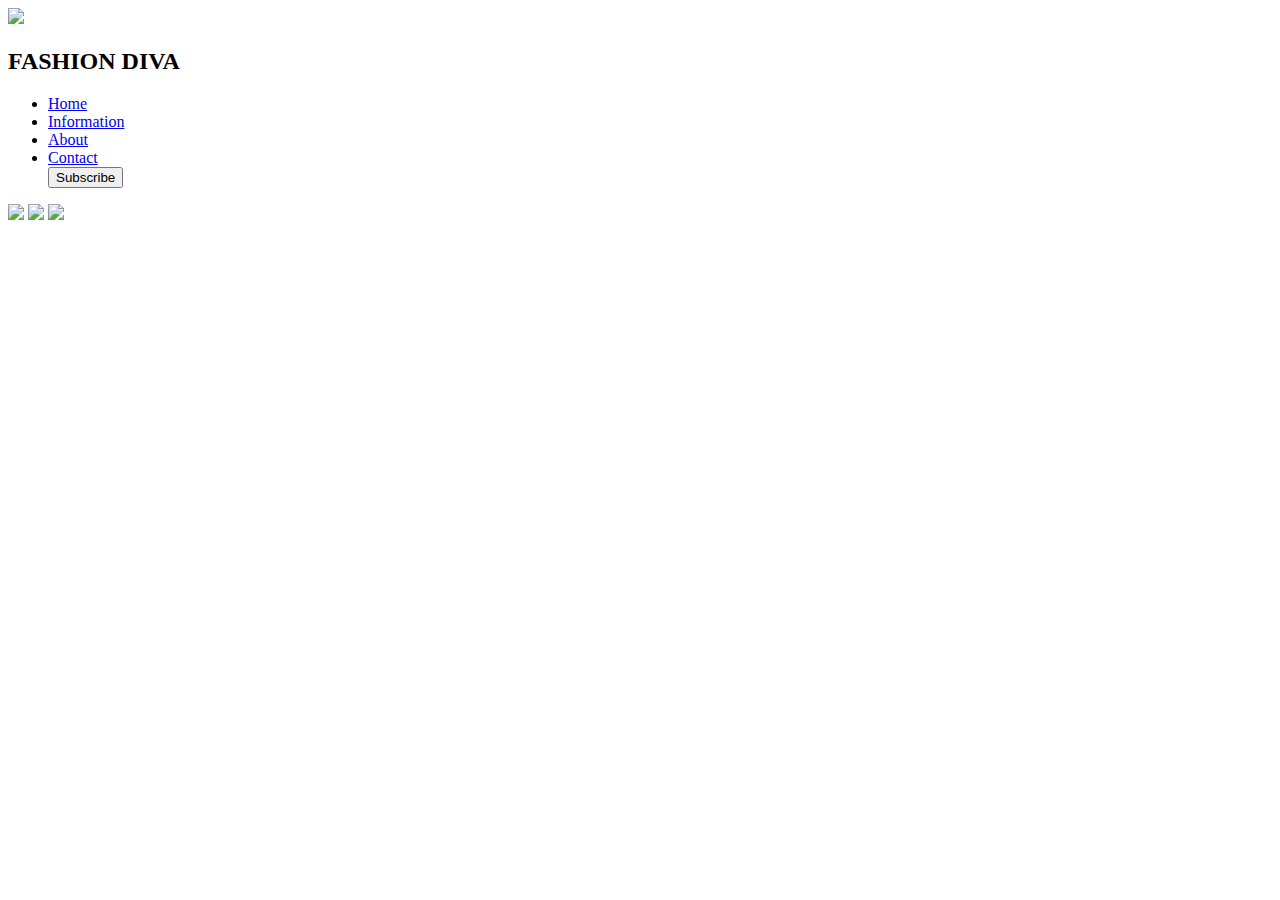
==== index.html @ dc7d7a0b "Rename Index.html to index.html" ====
<!DOCTYPE html>
<html lang="en">
<head>
  <meta charset="UTF-8">
  <meta name="viewport" content="width=device-width, initial-scale=1.0">
  <link rel="stylesheet" href="Style.css">
  <title>FASHION DIVA</title>
</head>
<body>
  <div class="coding">


    
    <img src="images/logo.jfif" class="sur">
    <nav>
      <h2 class="logo"><span>FASHION</span> DIVA</h2>
      <ul>

       
        <li><a href="index.html">Home</a></li>
        <li><a href="Information.html">Information</a></li>
        <li><a href="About.html">About</a></li>
        <li><a href="Contact.html">Contact</a></li>
        <button type="button">Subscribe</button>


      </ul>
    </nav>
  </div>

  <div class="container">
    <div class="wrapper">
    <img src="logo.png" />
    <img src="https://tr.rbxcdn.com/180DAY-098c9fa48af0a2b45342c431405df124/768/432/Image/Webp/noFilter" />
    <img src="https://tr.rbxcdn.com/180DAY-74394474e40aacd60d0115b86ae7c857/768/432/Image/Webp/noFilter" />
   <ul>

  

</body>
</html>
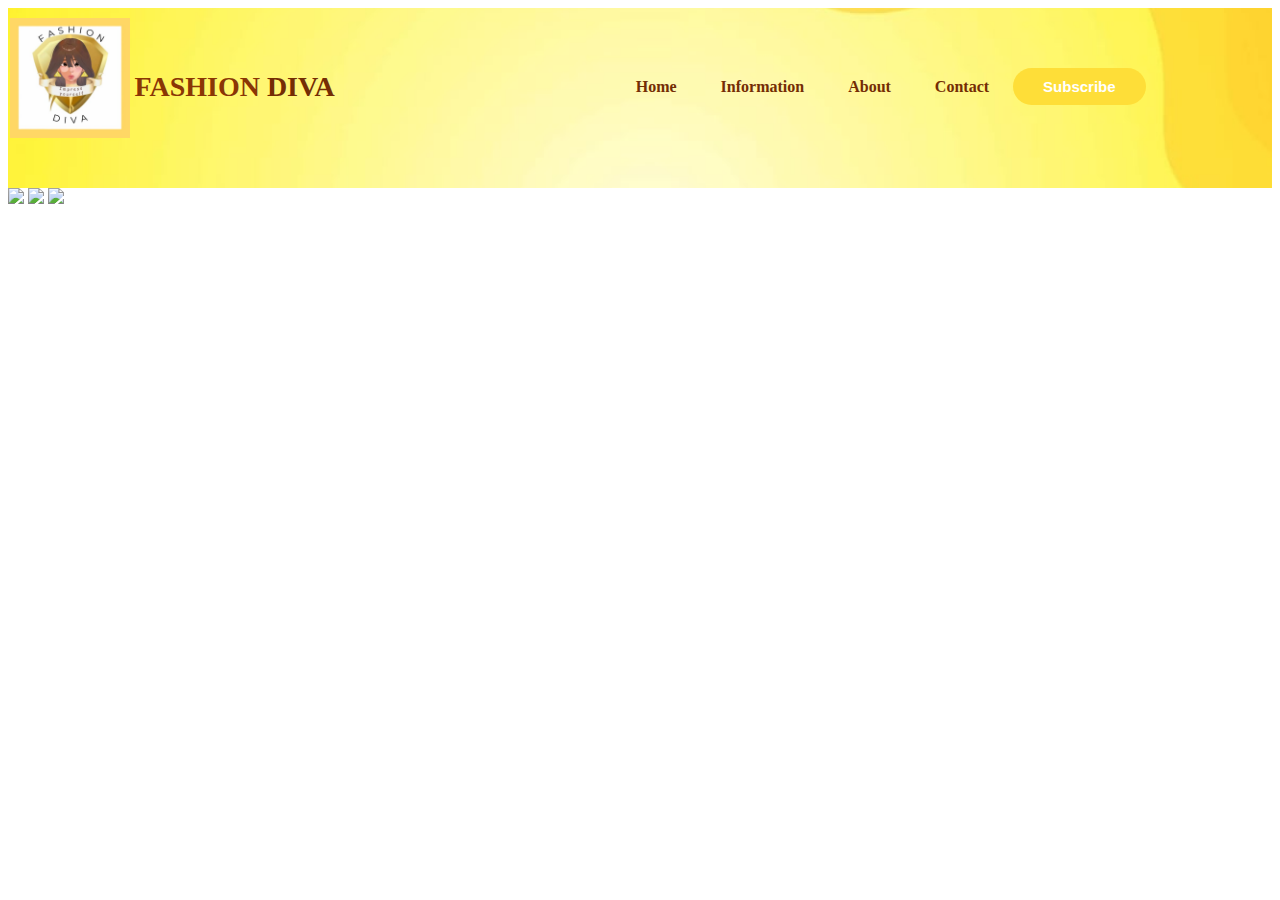
==== commit f9ab9e41: "Update index.html" ====
--- a/index.html
+++ b/index.html
@@ -7,6 +7,9 @@
   <title>FASHION DIVA</title>
 </head>
 <body>
+  <header class="header-area header-sticky">
+    <div class="container">
+        <div class="row">
   <div class="coding">
 
 
--- a/Style.css
+++ b/Style.css
@@ -0,0 +1,178 @@
+{
+    margin: 0;
+    padding: 0;
+    box-sizing: border-box;
+    font-family: 'Gill Sans', 'Gill Sans MT', Calibri, 'Trebuchet MS', sans-serif;
+
+
+}
+
+.coding {
+    height: 20vh;
+    width: 100%;
+    background-image: url(images/image.jfif);
+    background-size: cover;
+    background-position: center;
+
+nav {
+    display: flex;
+    align-items: center;
+    justify-content: space-between;
+    padding-top: 40px;
+    padding-left: 10%;
+    padding-right: 10%;
+
+}
+
+
+.logo{
+    color: rgb(116, 45, 4);
+    font-size: 28px;
+
+}
+
+span{
+    color: rgb(138, 54, 5);
+
+}
+
+nav ul li{
+    list-style-type: none;
+    display: inline-block;
+    padding: 10px 20px;
+
+}
+
+nav ul li a{
+    color: rgb(116, 45, 4);
+    text-decoration: none;
+    font-weight: bold;
+
+
+}
+
+nav ul li a:hover{
+    color: #fede38;
+    transition: 0.3s;
+}
+
+button{
+    border: none;
+    border-radius: 20px;
+    background-color: #fede38;
+    color: white;
+    padding: 10px 30px;
+    font-weight: bold;
+    font-size: 15px;
+    transition: .5s;
+}
+
+button:hover{
+    transform: scale(1.1);
+    cursor: pointer;
+
+
+}
+
+button:active{
+    color: #ea1538;
+    background-color: rgb(255, 255, 255);
+}
+
+.sur {
+    position: fixed;
+    height: auto;
+    left: 0px;
+    width: 120px;
+	padding: 10px;
+
+}
+
+.h {
+    text-align: center;
+    
+}
+
+.slide-wrapper {
+    position: relative;
+    max-width: 48rem;
+    margin: 0 auto;
+}
+
+.slider {
+    display: flex;
+    aspect-ratio: 16 / 9;
+    overflow-x: auto;
+    scroll-snap-type: x mandatory;
+}
+
+  .container {
+    width: 57vmin;
+    position: absolute;
+    transform: translate(-50%, -50%);
+    top: 50%;
+    left: 50%;
+    overflow: hidden;
+    border: 20px solid #ffffff;
+    border-radius: 8px;
+    box-shadow: 10px 25px 30px rgba(30, 30, 200, 0.3);
+  }
+  .wrapper {
+    width: 100%;
+    display: flex;
+    animation: slide 12s infinite;
+  }
+  img {
+    width: 100%;
+  }
+  @keyframes slide {
+    0% {
+      transform: translateX(0);
+    }
+    33% {
+      transform: translateX(0);
+    }
+    38% {
+      transform: translateX(-100%);
+    }
+    66% {
+      transform: translateX(-100%);
+    }
+    71% {
+      transform: translateX(-200%);
+    }
+    100% {
+      transform: translateX(-200%);
+    }
+  }
+
+header{
+    background-color: hsl(0, 0%, 86%);
+    text-align: center;
+    padding: 25px;
+}
+.navbar{
+    background-color: hsl(0, 0%, 15%);
+    height: 50px;
+}
+main{
+	display: flex;
+	padding-left: 330px;
+	padding-top: 150px;
+	font-size: 18px;
+}
+section{
+	font-size: 20px;
+}
+footer{
+    display: block;
+    clear: both;
+    background-color: hsl(0, 0%, 86%);
+    text-align: center;
+    padding: 25px;
+}
+@media screen and (max-width:600px){
+    aside, section, article{
+        width: 100%;
+    }
+}
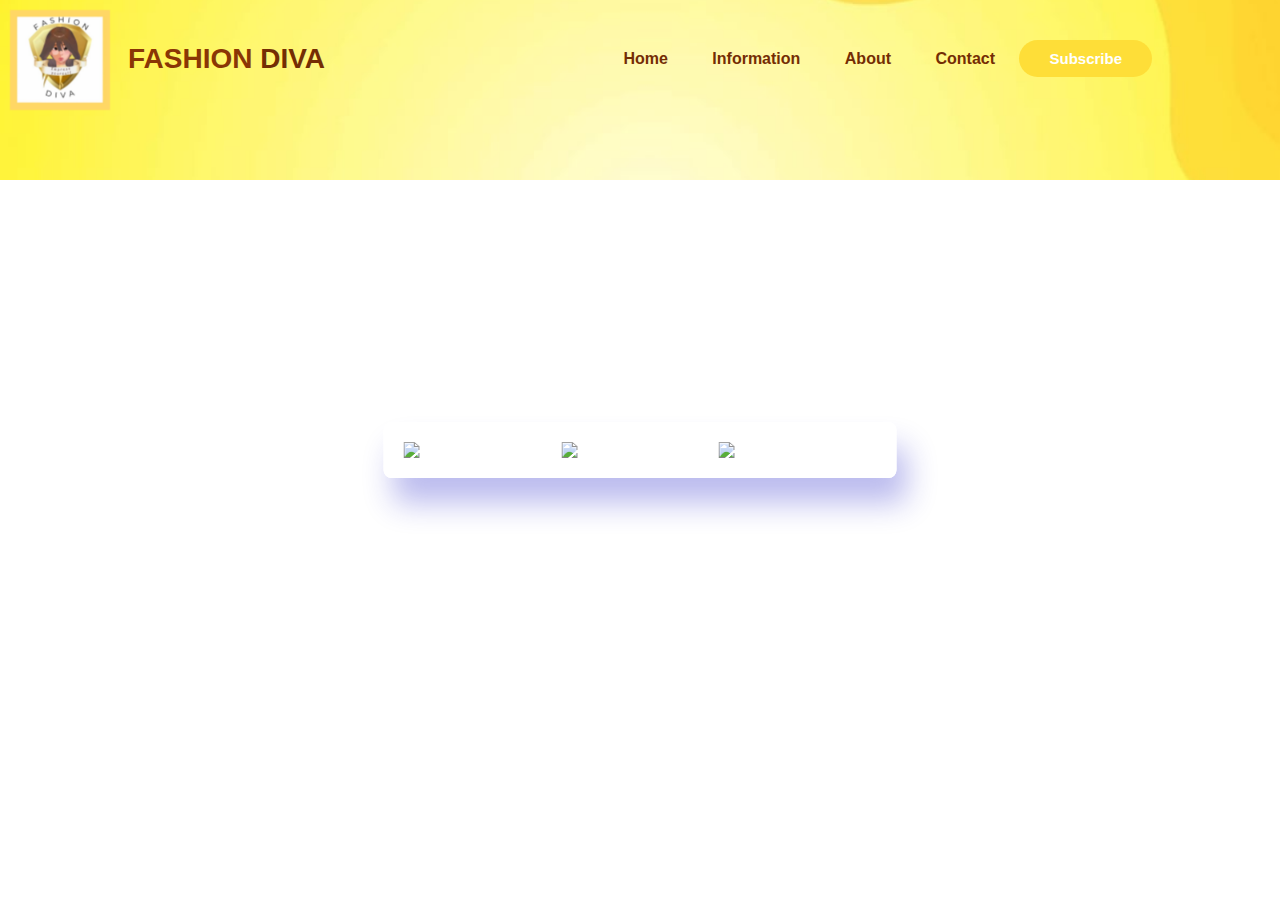
==== commit 40c9809b: "Update index.html" ====
--- a/index.html
+++ b/index.html
@@ -7,9 +7,6 @@
   <title>FASHION DIVA</title>
 </head>
 <body>
-  <header class="header-area header-sticky">
-    <div class="container">
-        <div class="row">
   <div class="coding">
 
 
--- a/Style.css
+++ b/Style.css
@@ -1,4 +1,4 @@
-{
+*{
     margin: 0;
     padding: 0;
     box-sizing: border-box;
@@ -13,6 +13,7 @@
     background-image: url(images/image.jfif);
     background-size: cover;
     background-position: center;
+}
 
 nav {
     display: flex;
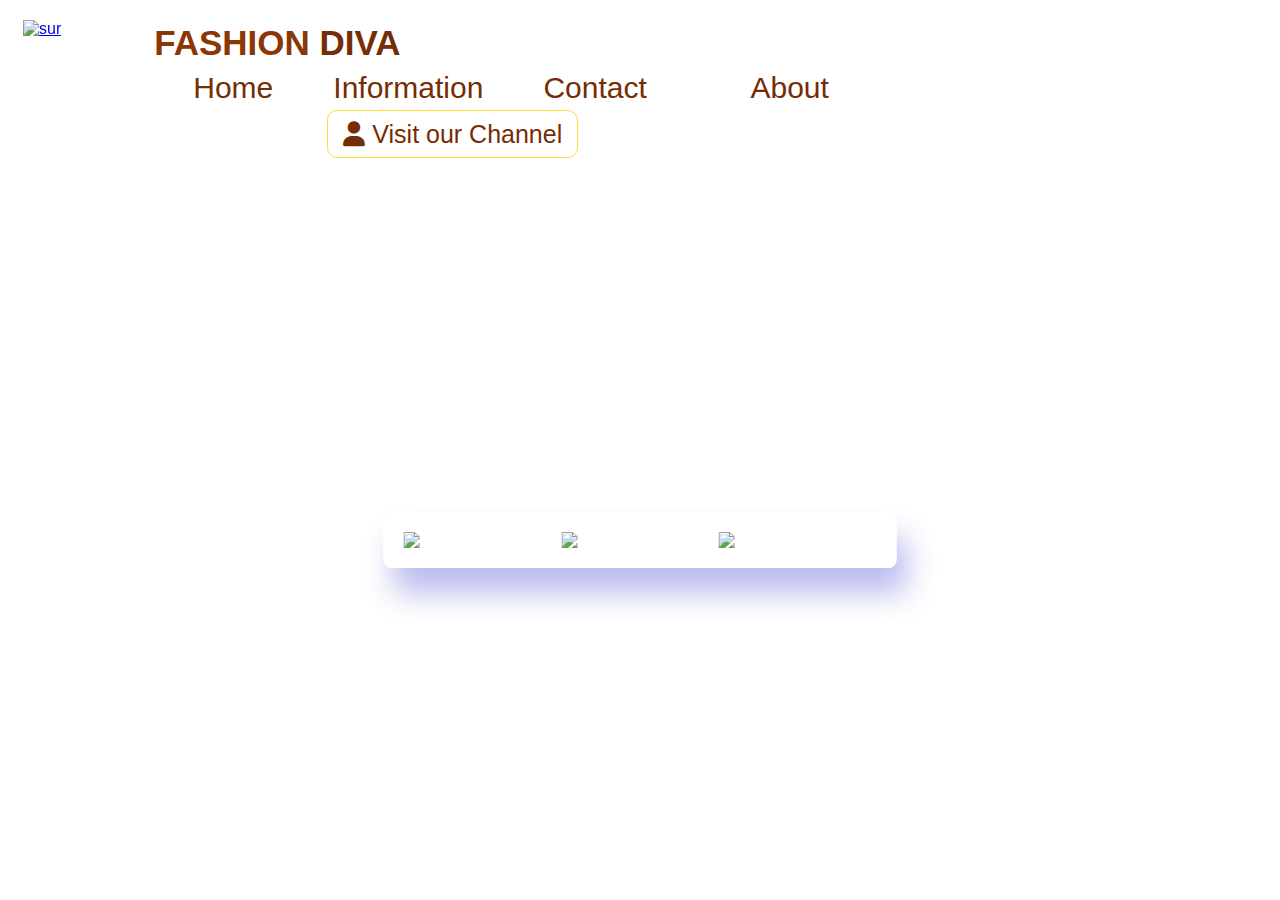
==== commit 3a5e3815: "Update index.html" ====
--- a/index.html
+++ b/index.html
@@ -2,40 +2,50 @@
 <html lang="en">
 <head>
   <meta charset="UTF-8">
+  <link rel="shortcut icon" type="x-icon" href="logo.png">
   <meta name="viewport" content="width=device-width, initial-scale=1.0">
   <link rel="stylesheet" href="Style.css">
+  <link rel="stylesheet" href="https://cdnjs.cloudflare.com/ajax/libs/font-awesome/6.4.2/css/all.min.css">
+
   <title>FASHION DIVA</title>
 </head>
 <body>
   <div class="coding">
-
-
-    
-    <img src="images/logo.jfif" class="sur">
+    <a href= "Home.html" class="sur">
+    <img src="logo.png" alt="sur">
+  </a>
     <nav>
       <h2 class="logo"><span>FASHION</span> DIVA</h2>
       <ul>
-
-       
-        <li><a href="index.html">Home</a></li>
+        
+        <li><a href="Home.html">Home</a></li>
         <li><a href="Information.html">Information</a></li>
-        <li><a href="About.html">About</a></li>
-        <li><a href="Contact.html">Contact</a></li>
-        <button type="button">Subscribe</button>
-
-
+        <li><a href="contact.html">Contact</li>
+        <li><a href="about.html">About</li>
       </ul>
     </nav>
-  </div>
-
+      <div class="box">
+        <a class="button" href="#popup1"><i class="fa fa-user"></i> Visit our Channel</a>
+      </div>
+      <section>
+      <div id="popup1" class="overlay">
+        <div class="popup">
+              <span class="header_title"></span>
+          <a class="close" href="#">&times;</a>
+          <div class="content">
+            <div class="channel_yt">
+                      <a href="https://www.youtube.com/@fash1on_div4" class="social_box">
+                        <span class="icon"><i class="fab fa-youtube"></i></span>
+                        <span class="icon_title">Connect with YouTube</span>
+                      </a>
+          </div>
+          </div>
+        </section>
   <div class="container">
     <div class="wrapper">
     <img src="logo.png" />
     <img src="https://tr.rbxcdn.com/180DAY-098c9fa48af0a2b45342c431405df124/768/432/Image/Webp/noFilter" />
     <img src="https://tr.rbxcdn.com/180DAY-74394474e40aacd60d0115b86ae7c857/768/432/Image/Webp/noFilter" />
    <ul>
-
-  
-
 </body>
 </html>
--- a/Style.css
+++ b/Style.css
@@ -1,179 +1,282 @@
 *{
-    margin: 0;
-    padding: 0;
-    box-sizing: border-box;
-    font-family: 'Gill Sans', 'Gill Sans MT', Calibri, 'Trebuchet MS', sans-serif;
+  margin: 0;
+  padding: 0;
+  box-sizing: border-box;
+  font-family: 'Gill Sans', 'Gill Sans MT', Calibri, 'Trebuchet MS', sans-serif;
 
 
 }
 
 .coding {
-    height: 20vh;
-    width: 100%;
-    background-image: url(images/image.jfif);
-    background-size: cover;
-    background-position: center;
+  height: 25vh;
+  width: 100%;
+  background-image: url(image.png);
+  background-size: cover;
+  background-repeat: no-repeat;
+  padding: 10px 16px;
 }
 
 nav {
-    display: flex;
-    align-items: center;
-    justify-content: space-between;
-    padding-top: 40px;
-    padding-left: 10%;
-    padding-right: 10%;
-
+  display: block;
+  line-height: 25px;
+  float: left;
+  align-items: center;
+  justify-content: center;
+  padding-top: 20px;
+  padding-left: 11%;
 }
 
 
 .logo{
-    color: rgb(116, 45, 4);
-    font-size: 28px;
-
+  color: rgb(116, 45, 4);
+  font-size: 35px;
 }
 
 span{
-    color: rgb(138, 54, 5);
-
-}
-
-nav ul li{
-    list-style-type: none;
-    display: inline-block;
-    padding: 10px 20px;
-
+  color: rgb(138, 54, 5);
+  left: 20%;
+  margin-left: 1px;
+}
+
+nav li a {
+  color: black;
+  font-size: 30px;
+  text-align: center;
+  padding: 20px;
+  line-height: 1.5em;
+  padding-right: 20%;
+  text-decoration: none;
+}
+
+nav ul li {
+  list-style-type: none;
+  display: inline-block;
+  padding: 10px 20px;
+  float:left;
 }
 
 nav ul li a{
-    color: rgb(116, 45, 4);
-    text-decoration: none;
-    font-weight: bold;
-
-
+  color: #742d04;
+  text-decoration: none;
+  font-weight: 400;
 }
 
 nav ul li a:hover{
-    color: #fede38;
-    transition: 0.3s;
-}
-
-button{
-    border: none;
-    border-radius: 20px;
-    background-color: #fede38;
-    color: white;
-    padding: 10px 30px;
-    font-weight: bold;
-    font-size: 15px;
-    transition: .5s;
-}
-
-button:hover{
-    transform: scale(1.1);
-    cursor: pointer;
-
-
-}
-
-button:active{
-    color: #ea1538;
-    background-color: rgb(255, 255, 255);
+  color: #fede38;
+  transition: 0.3s;
 }
 
 .sur {
-    position: fixed;
-    height: auto;
-    left: 0px;
-    width: 120px;
-	padding: 10px;
-
+  position: fixed;
+  height: auto;
+  left: 13px;
+  width: 155px;
+  padding: 10px;
+}
+
+.box {
+width: 50%;
+height: 20%;
+padding-bottom: 5%;
+padding-left: 20%;
+margin: 0;
+border-radius: 10px;
+text-align: center;
+}
+
+.button {
+font-size: 25px;
+padding: 9px 15px;
+color: #742d04;
+border: 1.6px solid #fede38;
+border-radius: 10px;
+text-decoration: none;
+cursor: pointer;
+transition: all 0.3s ease-out;
+}
+
+.button:hover {
+background: #fede38;
+color: white;
+}
+
+.overlay {
+position: fixed;
+top: 0;
+bottom: 0;
+left: 0;
+right: 0;
+background: rgba(0, 0, 0, 0.7);
+transition: opacity 500ms;
+visibility: hidden;
+opacity: 0;
+}
+.overlay:target {
+visibility: visible;
+opacity: 1;
+}
+
+.popup {
+margin: 70px auto;
+padding: 20px;
+background: #fff;
+border-radius: 5px;
+top: 20px;
+width: 330px;
+position: relative;
+transition: all 5s ease-in-out;
+}
+
+.popup .close {
+position: absolute;
+right: 0;
+top: 0;
+padding: 1px 11px;
+border-radius: 2px;
+background: #BF3100;
+cursor: pointer;
+color: #fff;
+font-size: 16px;
+}
+
+.popup .content {
+max-height: 30%;
+overflow: auto;
+}
+
+.channel_yt .social_box {
+display: block;
+padding: 15px;
+margin-bottom: 1px;
+background: #F4F4F2;
+overflow: hidden;
+}
+
+.channel_yt .icon {
+display: inline-block;
+padding: 5px 10px;
+margin-right: 10px;
+float: left;
+color: #FFF;
+font-size: 16px;
+text-align: center;
+}
+
+.channel_yt .icon{
+background: #bd2525;
+}
+
+.channel_yt .icon_title {
+display: block;
+padding: 5px 0;
+float: left;
+font-weight: bold;
+font-size: 16px;
+color: #777;
+}
+
+.channel_yt .social_box:hover {
+background: #e2e2e4;
+}
+
+@media screen and (max-width: 700px){
+.box{
+  width: 70%;
+}
+.popup{
+  width: 70%;
+}
 }
 
 .h {
-    text-align: center;
-    
+  text-align: center;
+  
 }
 
 .slide-wrapper {
-    position: relative;
-    max-width: 48rem;
-    margin: 0 auto;
+  position: relative;
+  max-width: 48rem;
+  margin: 0 auto;
 }
 
 .slider {
-    display: flex;
-    aspect-ratio: 16 / 9;
-    overflow-x: auto;
-    scroll-snap-type: x mandatory;
-}
-
-  .container {
-    width: 57vmin;
-    position: absolute;
-    transform: translate(-50%, -50%);
-    top: 50%;
-    left: 50%;
-    overflow: hidden;
-    border: 20px solid #ffffff;
-    border-radius: 8px;
-    box-shadow: 10px 25px 30px rgba(30, 30, 200, 0.3);
+  display: flex;
+  aspect-ratio: 16 / 9;
+  overflow-x: auto;
+  scroll-snap-type: x mandatory;
+}
+
+.container {
+  width: 57vmin;
+  position: absolute;
+  transform: translate(-50%, -50%);
+  top: 60%;
+  left: 50%;
+  overflow: hidden;
+  border: 20px solid #ffffff;
+  border-radius: 8px;
+  box-shadow: 10px 25px 30px rgba(30, 30, 200, 0.3);
+}
+.wrapper {
+  width: 100%;
+  display: flex;
+  animation: slide 12s infinite;
+}
+img {
+  width: 100%;
+}
+@keyframes slide {
+0% {
+  transform: translateX(0);
+}
+33% {
+  transform: translateX(0);
+}
+38% {
+  transform: translateX(-100%);
+}
+66% {
+  transform: translateX(-100%);
+}
+71% {
+  transform: translateX(-200%);
+}
+100% {
+  transform: translateX(-200%);
+}
+}
+
+header{
+
+  background-color: hsl(0, 0%, 86%);
+  text-align: center;
+  padding: 25px;
+}
+
+.navbar{
+  background-color: hsl(0, 0%, 15%);
+  height: 40px;
+}
+
+main{
+  display: flex;
+  padding-left: 330px;
+  padding-top: 150px;
+  font-size: 20px;
+}
+
+section{
+  font-size: 20px;
+}
+footer{
+  display: block;
+  clear: both;
+  background-color: hsl(0, 0%, 86%);
+  text-align: center;
+  padding: 25px;
+}
+@media screen and (max-width:600px){
+  aside, section, article{
+      width: 100%;
   }
-  .wrapper {
-    width: 100%;
-    display: flex;
-    animation: slide 12s infinite;
-  }
-  img {
-    width: 100%;
-  }
-  @keyframes slide {
-    0% {
-      transform: translateX(0);
-    }
-    33% {
-      transform: translateX(0);
-    }
-    38% {
-      transform: translateX(-100%);
-    }
-    66% {
-      transform: translateX(-100%);
-    }
-    71% {
-      transform: translateX(-200%);
-    }
-    100% {
-      transform: translateX(-200%);
-    }
-  }
-
-header{
-    background-color: hsl(0, 0%, 86%);
-    text-align: center;
-    padding: 25px;
-}
-.navbar{
-    background-color: hsl(0, 0%, 15%);
-    height: 50px;
-}
-main{
-	display: flex;
-	padding-left: 330px;
-	padding-top: 150px;
-	font-size: 18px;
-}
-section{
-	font-size: 20px;
-}
-footer{
-    display: block;
-    clear: both;
-    background-color: hsl(0, 0%, 86%);
-    text-align: center;
-    padding: 25px;
-}
-@media screen and (max-width:600px){
-    aside, section, article{
-        width: 100%;
-    }
-}
+}
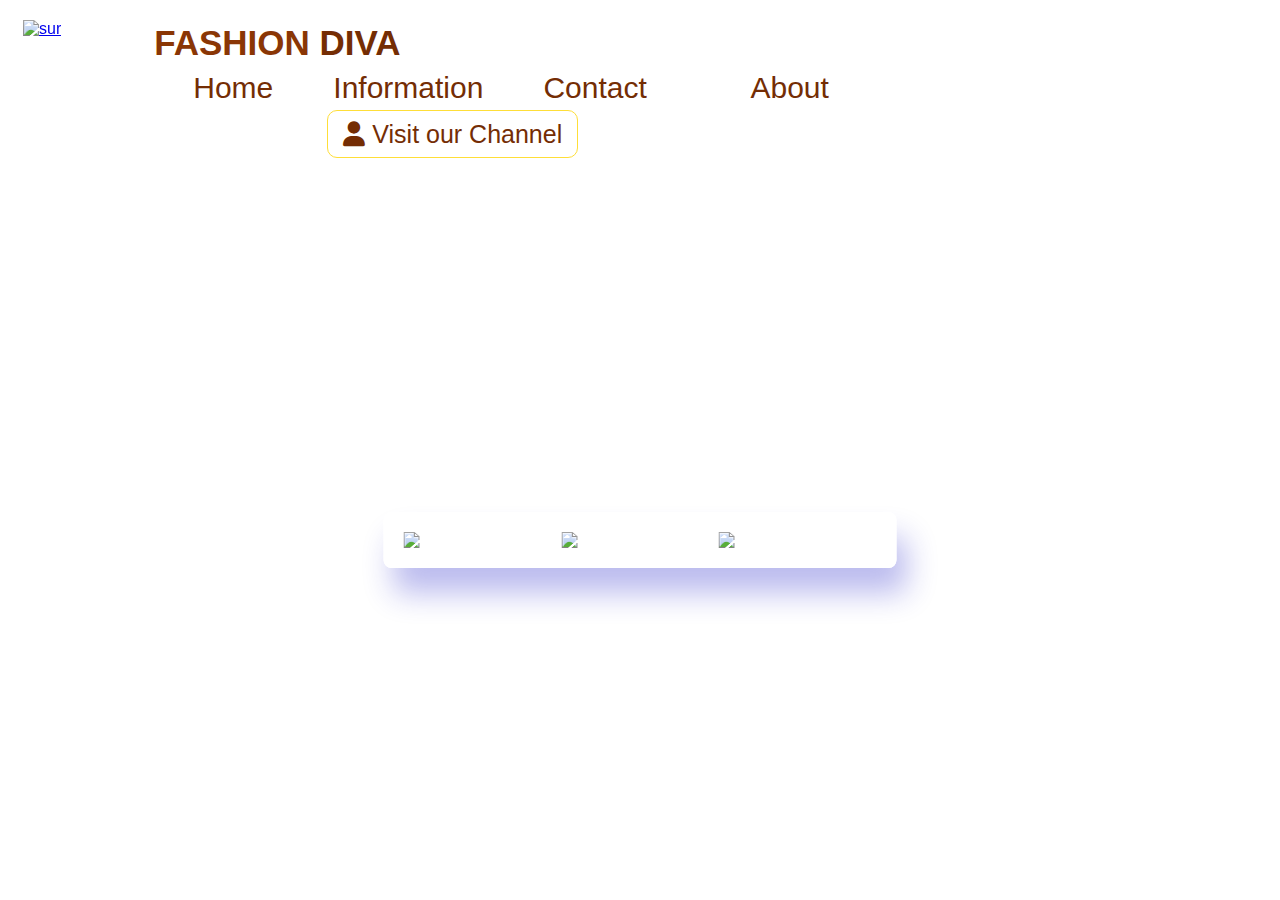
==== commit 3fed6236: "Update index.html" ====
--- a/index.html
+++ b/index.html
@@ -12,13 +12,13 @@
 <body>
   <div class="coding">
     <a href= "Home.html" class="sur">
-    <img src="logo.png" alt="sur">
+    <img src="logo.jfif" alt="sur">
   </a>
     <nav>
       <h2 class="logo"><span>FASHION</span> DIVA</h2>
       <ul>
         
-        <li><a href="Home.html">Home</a></li>
+        <li><a href="index.html">Home</a></li>
         <li><a href="Information.html">Information</a></li>
         <li><a href="contact.html">Contact</li>
         <li><a href="about.html">About</li>
--- a/Style.css
+++ b/Style.css
@@ -10,7 +10,7 @@
 .coding {
   height: 25vh;
   width: 100%;
-  background-image: url(image.png);
+  background-image: url(image.jfif);
   background-size: cover;
   background-repeat: no-repeat;
   padding: 10px 16px;
